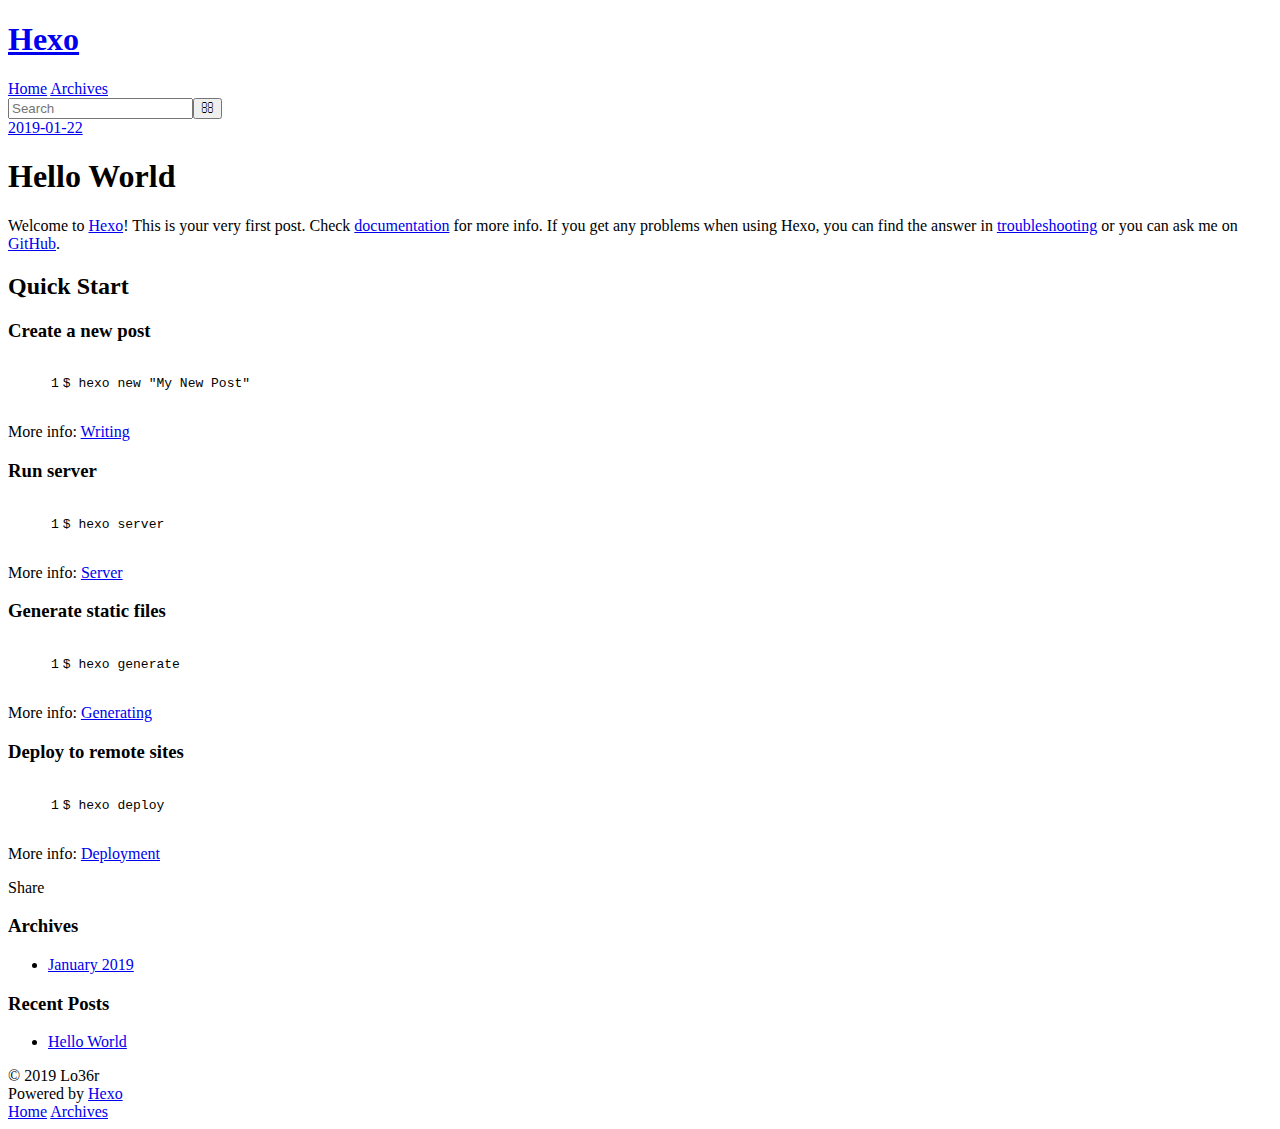
==== 2019/01/22/hello-world/index.html @ c18452f1 "Site updated: 2019-01-23 10:28:15" ====
<!DOCTYPE html>
<html>
<head><meta name="generator" content="Hexo 3.8.0">
  <meta charset="utf-8">
  
  <title>Hello World | Hexo</title>
  <meta name="viewport" content="width=device-width, initial-scale=1, maximum-scale=1">
  <meta name="description" content="Welcome to Hexo! This is your very first post. Check documentation for more info. If you get any problems when using Hexo, you can find the answer in troubleshooting or you can ask me on GitHub. Quick">
<meta property="og:type" content="article">
<meta property="og:title" content="Hello World">
<meta property="og:url" content="https://Lo36r.github.io/2019/01/22/hello-world/index.html">
<meta property="og:site_name" content="Hexo">
<meta property="og:description" content="Welcome to Hexo! This is your very first post. Check documentation for more info. If you get any problems when using Hexo, you can find the answer in troubleshooting or you can ask me on GitHub. Quick">
<meta property="og:locale" content="default">
<meta property="og:updated_time" content="2017-10-28T00:39:58.000Z">
<meta name="twitter:card" content="summary">
<meta name="twitter:title" content="Hello World">
<meta name="twitter:description" content="Welcome to Hexo! This is your very first post. Check documentation for more info. If you get any problems when using Hexo, you can find the answer in troubleshooting or you can ask me on GitHub. Quick">
  
    <link rel="alternate" href="/atom.xml" title="Hexo" type="application/atom+xml">
  
  
    <link rel="icon" href="/favicon.png">
  
  
    <link href="//fonts.googleapis.com/css?family=Source+Code+Pro" rel="stylesheet" type="text/css">
  
  <link rel="stylesheet" href="/css/style.css">
  

</head>
</html>
<body>
  <div id="container">
    <div id="wrap">
      <header id="header">
  <div id="banner"></div>
  <div id="header-outer" class="outer">
    <div id="header-title" class="inner">
      <h1 id="logo-wrap">
        <a href="/" id="logo">Hexo</a>
      </h1>
      
    </div>
    <div id="header-inner" class="inner">
      <nav id="main-nav">
        <a id="main-nav-toggle" class="nav-icon"></a>
        
          <a class="main-nav-link" href="/">Home</a>
        
          <a class="main-nav-link" href="/archives">Archives</a>
        
      </nav>
      <nav id="sub-nav">
        
          <a id="nav-rss-link" class="nav-icon" href="/atom.xml" title="RSS Feed"></a>
        
        <a id="nav-search-btn" class="nav-icon" title="Search"></a>
      </nav>
      <div id="search-form-wrap">
        <form action="//google.com/search" method="get" accept-charset="UTF-8" class="search-form"><input type="search" name="q" class="search-form-input" placeholder="Search"><button type="submit" class="search-form-submit">&#xF002;</button><input type="hidden" name="sitesearch" value="https://Lo36r.github.io"></form>
      </div>
    </div>
  </div>
</header>
      <div class="outer">
        <section id="main"><article id="post-hello-world" class="article article-type-post" itemscope="" itemprop="blogPost">
  <div class="article-meta">
    <a href="/2019/01/22/hello-world/" class="article-date">
  <time datetime="2019-01-22T13:43:26.862Z" itemprop="datePublished">2019-01-22</time>
</a>
    
  </div>
  <div class="article-inner">
    
    
      <header class="article-header">
        
  
    <h1 class="article-title" itemprop="name">
      Hello World
    </h1>
  

      </header>
    
    <div class="article-entry" itemprop="articleBody">
      
        <p>Welcome to <a href="https://hexo.io/" target="_blank" rel="noopener">Hexo</a>! This is your very first post. Check <a href="https://hexo.io/docs/" target="_blank" rel="noopener">documentation</a> for more info. If you get any problems when using Hexo, you can find the answer in <a href="https://hexo.io/docs/troubleshooting.html" target="_blank" rel="noopener">troubleshooting</a> or you can ask me on <a href="https://github.com/hexojs/hexo/issues" target="_blank" rel="noopener">GitHub</a>.</p>
<h2 id="Quick-Start"><a href="#Quick-Start" class="headerlink" title="Quick Start"></a>Quick Start</h2><h3 id="Create-a-new-post"><a href="#Create-a-new-post" class="headerlink" title="Create a new post"></a>Create a new post</h3><figure class="highlight bash"><table><tr><td class="gutter"><pre><span class="line">1</span><br></pre></td><td class="code"><pre><span class="line">$ hexo new <span class="string">"My New Post"</span></span><br></pre></td></tr></table></figure>
<p>More info: <a href="https://hexo.io/docs/writing.html" target="_blank" rel="noopener">Writing</a></p>
<h3 id="Run-server"><a href="#Run-server" class="headerlink" title="Run server"></a>Run server</h3><figure class="highlight bash"><table><tr><td class="gutter"><pre><span class="line">1</span><br></pre></td><td class="code"><pre><span class="line">$ hexo server</span><br></pre></td></tr></table></figure>
<p>More info: <a href="https://hexo.io/docs/server.html" target="_blank" rel="noopener">Server</a></p>
<h3 id="Generate-static-files"><a href="#Generate-static-files" class="headerlink" title="Generate static files"></a>Generate static files</h3><figure class="highlight bash"><table><tr><td class="gutter"><pre><span class="line">1</span><br></pre></td><td class="code"><pre><span class="line">$ hexo generate</span><br></pre></td></tr></table></figure>
<p>More info: <a href="https://hexo.io/docs/generating.html" target="_blank" rel="noopener">Generating</a></p>
<h3 id="Deploy-to-remote-sites"><a href="#Deploy-to-remote-sites" class="headerlink" title="Deploy to remote sites"></a>Deploy to remote sites</h3><figure class="highlight bash"><table><tr><td class="gutter"><pre><span class="line">1</span><br></pre></td><td class="code"><pre><span class="line">$ hexo deploy</span><br></pre></td></tr></table></figure>
<p>More info: <a href="https://hexo.io/docs/deployment.html" target="_blank" rel="noopener">Deployment</a></p>

      
    </div>
    <footer class="article-footer">
      <a data-url="https://Lo36r.github.io/2019/01/22/hello-world/" data-id="cjr8kjrly0000zgt346gtppn4" class="article-share-link">Share</a>
      
      
    </footer>
  </div>
  
    
  
</article>

</section>
        
          <aside id="sidebar">
  
    

  
    

  
    
  
    
  <div class="widget-wrap">
    <h3 class="widget-title">Archives</h3>
    <div class="widget">
      <ul class="archive-list"><li class="archive-list-item"><a class="archive-list-link" href="/archives/2019/01/">January 2019</a></li></ul>
    </div>
  </div>


  
    
  <div class="widget-wrap">
    <h3 class="widget-title">Recent Posts</h3>
    <div class="widget">
      <ul>
        
          <li>
            <a href="/2019/01/22/hello-world/">Hello World</a>
          </li>
        
      </ul>
    </div>
  </div>

  
</aside>
        
      </div>
      <footer id="footer">
  
  <div class="outer">
    <div id="footer-info" class="inner">
      &copy; 2019 Lo36r<br>
      Powered by <a href="http://hexo.io/" target="_blank">Hexo</a>
    </div>
  </div>
</footer>
    </div>
    <nav id="mobile-nav">
  
    <a href="/" class="mobile-nav-link">Home</a>
  
    <a href="/archives" class="mobile-nav-link">Archives</a>
  
</nav>
    

<script src="//ajax.googleapis.com/ajax/libs/jquery/2.0.3/jquery.min.js"></script>


  <link rel="stylesheet" href="/fancybox/jquery.fancybox.css">
  <script src="/fancybox/jquery.fancybox.pack.js"></script>


<script src="/js/script.js"></script>

  </div>
</body>
</html>
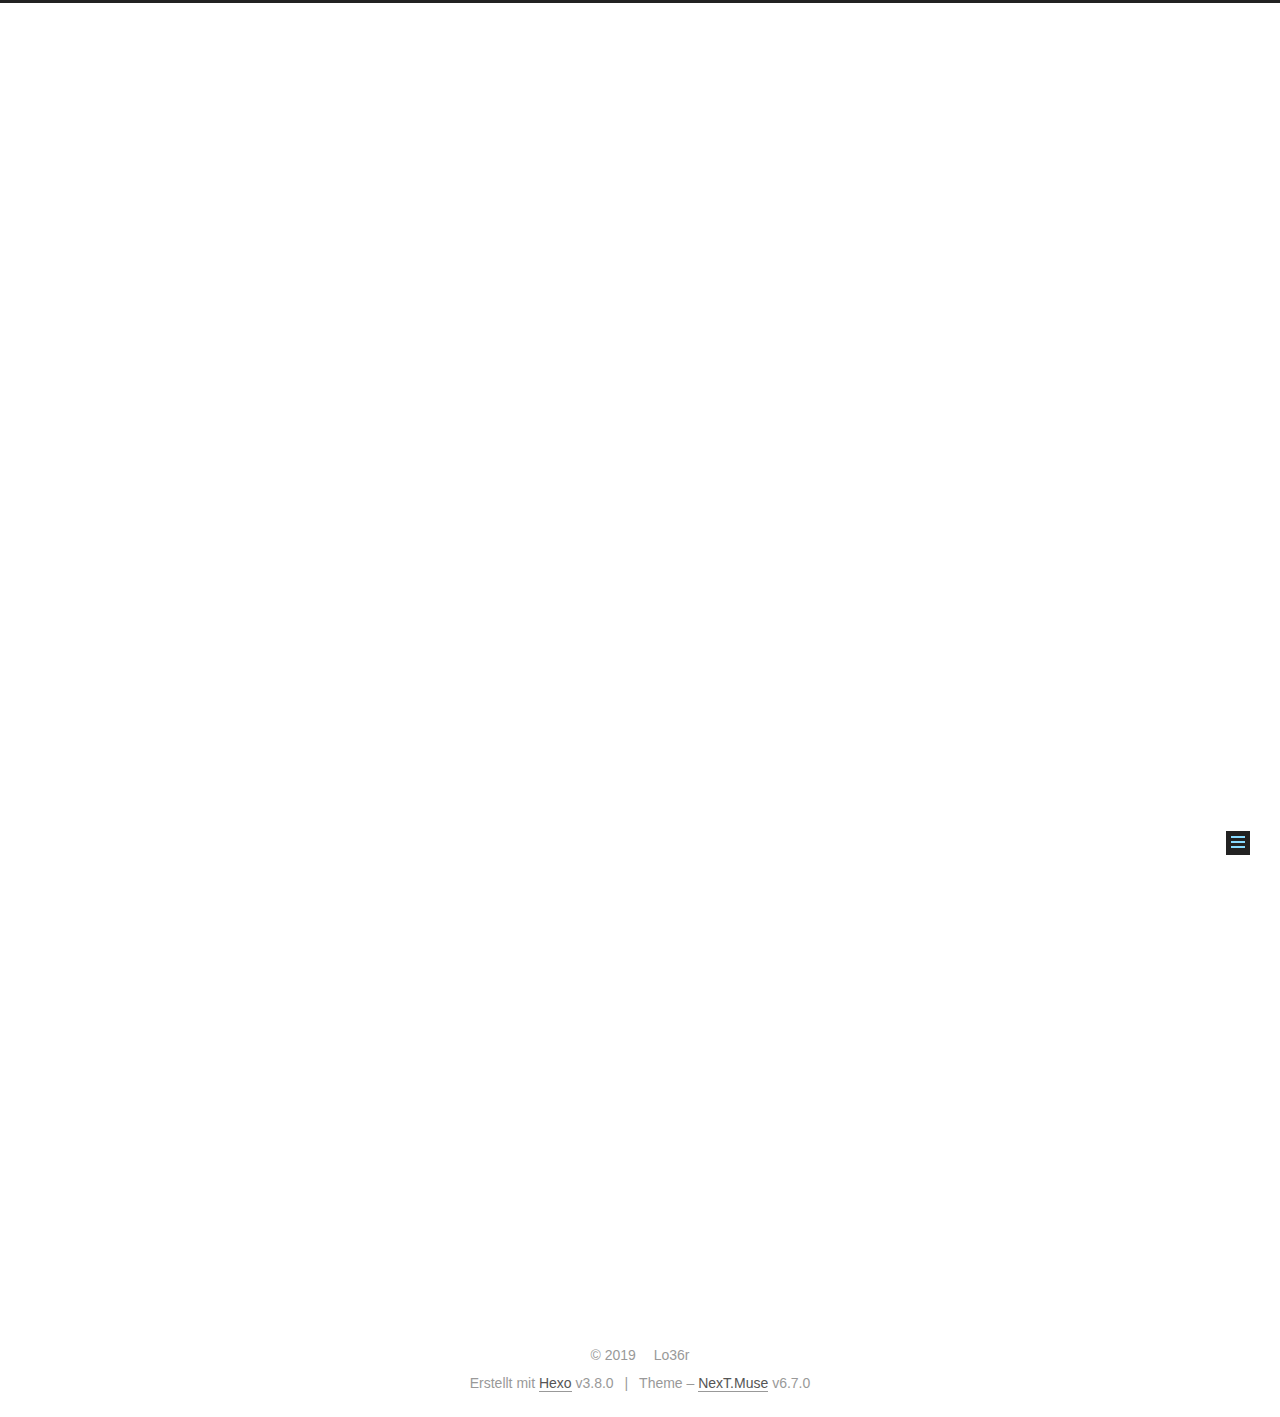
==== commit 36fe7d75: "Site updated: 2019-01-23 14:29:09" ====
--- a/2019/01/22/hello-world/index.html
+++ b/2019/01/22/hello-world/index.html
@@ -1,10 +1,101 @@
 <!DOCTYPE html>
-<html>
+
+
+
+
+
+
+
+
+
+
+
+
+  
+
+
+<html class="theme-next muse use-motion" lang="">
 <head><meta name="generator" content="Hexo 3.8.0">
-  <meta charset="utf-8">
-  
-  <title>Hello World | Hexo</title>
-  <meta name="viewport" content="width=device-width, initial-scale=1, maximum-scale=1">
+  <meta charset="UTF-8">
+<meta http-equiv="X-UA-Compatible" content="IE=edge">
+<meta name="viewport" content="width=device-width, initial-scale=1, maximum-scale=2">
+<meta name="theme-color" content="#222">
+
+
+
+
+
+
+
+
+
+
+
+
+
+
+
+
+
+
+
+
+
+
+
+
+
+
+<link rel="stylesheet" href="/lib/font-awesome/css/font-awesome.min.css?v=4.6.2">
+
+<link rel="stylesheet" href="/css/main.css?v=6.7.0">
+
+
+  <link rel="apple-touch-icon" sizes="180x180" href="/images/apple-touch-icon-next.png?v=6.7.0">
+
+
+  <link rel="icon" type="image/png" sizes="32x32" href="/images/favicon-32x32-next.png?v=6.7.0">
+
+
+  <link rel="icon" type="image/png" sizes="16x16" href="/images/favicon-16x16-next.png?v=6.7.0">
+
+
+  <link rel="mask-icon" href="/images/logo.svg?v=6.7.0" color="#222">
+
+
+
+
+
+
+
+<script id="hexo.configurations">
+  var NexT = window.NexT || {};
+  var CONFIG = {
+    root: '/',
+    scheme: 'Muse',
+    version: '6.7.0',
+    sidebar: {"position":"left","display":"post","offset":12,"b2t":false,"scrollpercent":false,"onmobile":false},
+    fancybox: false,
+    fastclick: false,
+    lazyload: false,
+    tabs: true,
+    motion: {"enable":true,"async":false,"transition":{"post_block":"fadeIn","post_header":"slideDownIn","post_body":"slideDownIn","coll_header":"slideLeftIn","sidebar":"slideUpIn"}},
+    algolia: {
+      applicationID: '',
+      apiKey: '',
+      indexName: '',
+      hits: {"per_page":10},
+      labels: {"input_placeholder":"Search for Posts","hits_empty":"We didn't find any results for the search: ${query}","hits_stats":"${hits} results found in ${time} ms"}
+    }
+  };
+</script>
+
+
+  
+
+
+
+
   <meta name="description" content="Welcome to Hexo! This is your very first post. Check documentation for more info. If you get any problems when using Hexo, you can find the answer in troubleshooting or you can ask me on GitHub. Quick">
 <meta property="og:type" content="article">
 <meta property="og:title" content="Hello World">
@@ -16,75 +107,297 @@
 <meta name="twitter:card" content="summary">
 <meta name="twitter:title" content="Hello World">
 <meta name="twitter:description" content="Welcome to Hexo! This is your very first post. Check documentation for more info. If you get any problems when using Hexo, you can find the answer in troubleshooting or you can ask me on GitHub. Quick">
-  
-    <link rel="alternate" href="/atom.xml" title="Hexo" type="application/atom+xml">
-  
-  
-    <link rel="icon" href="/favicon.png">
-  
-  
-    <link href="//fonts.googleapis.com/css?family=Source+Code+Pro" rel="stylesheet" type="text/css">
-  
-  <link rel="stylesheet" href="/css/style.css">
-  
+
+
+
+
+
+
+  <link rel="canonical" href="https://Lo36r.github.io/2019/01/22/hello-world/">
+
+
+
+<script id="page.configurations">
+  CONFIG.page = {
+    sidebar: "",
+  };
+</script>
+
+  <title>Hello World | Hexo</title>
+  
+
+
+
+
+
+
+
+
+
+
+
+
+  <noscript>
+  <style>
+  .use-motion .motion-element,
+  .use-motion .brand,
+  .use-motion .menu-item,
+  .sidebar-inner,
+  .use-motion .post-block,
+  .use-motion .pagination,
+  .use-motion .comments,
+  .use-motion .post-header,
+  .use-motion .post-body,
+  .use-motion .collection-title { opacity: initial; }
+
+  .use-motion .logo,
+  .use-motion .site-title,
+  .use-motion .site-subtitle {
+    opacity: initial;
+    top: initial;
+  }
+
+  .use-motion .logo-line-before i { left: initial; }
+  .use-motion .logo-line-after i { right: initial; }
+  </style>
+</noscript>
 
 </head>
-</html>
-<body>
-  <div id="container">
-    <div id="wrap">
-      <header id="header">
-  <div id="banner"></div>
-  <div id="header-outer" class="outer">
-    <div id="header-title" class="inner">
-      <h1 id="logo-wrap">
-        <a href="/" id="logo">Hexo</a>
-      </h1>
-      
+
+<body itemscope="" itemtype="http://schema.org/WebPage" lang="default">
+
+  
+  
+    
+  
+
+  <div class="container sidebar-position-left page-post-detail">
+    <div class="headband"></div>
+
+    <header id="header" class="header" itemscope="" itemtype="http://schema.org/WPHeader">
+      <div class="header-inner"><div class="site-brand-wrapper">
+  <div class="site-meta">
+    
+
+    <div class="custom-logo-site-title">
+      <a href="/" class="brand" rel="start">
+        <span class="logo-line-before"><i></i></span>
+        <span class="site-title">Hexo</span>
+        <span class="logo-line-after"><i></i></span>
+      </a>
     </div>
-    <div id="header-inner" class="inner">
-      <nav id="main-nav">
-        <a id="main-nav-toggle" class="nav-icon"></a>
-        
-          <a class="main-nav-link" href="/">Home</a>
-        
-          <a class="main-nav-link" href="/archives">Archives</a>
-        
-      </nav>
-      <nav id="sub-nav">
-        
-          <a id="nav-rss-link" class="nav-icon" href="/atom.xml" title="RSS Feed"></a>
-        
-        <a id="nav-search-btn" class="nav-icon" title="Search"></a>
-      </nav>
-      <div id="search-form-wrap">
-        <form action="//google.com/search" method="get" accept-charset="UTF-8" class="search-form"><input type="search" name="q" class="search-form-input" placeholder="Search"><button type="submit" class="search-form-submit">&#xF002;</button><input type="hidden" name="sitesearch" value="https://Lo36r.github.io"></form>
-      </div>
-    </div>
+    
+    
   </div>
-</header>
-      <div class="outer">
-        <section id="main"><article id="post-hello-world" class="article article-type-post" itemscope="" itemprop="blogPost">
-  <div class="article-meta">
-    <a href="/2019/01/22/hello-world/" class="article-date">
-  <time datetime="2019-01-22T13:43:26.862Z" itemprop="datePublished">2019-01-22</time>
-</a>
-    
+
+  <div class="site-nav-toggle">
+    <button aria-label="Toggle navigation bar">
+      <span class="btn-bar"></span>
+      <span class="btn-bar"></span>
+      <span class="btn-bar"></span>
+    </button>
   </div>
-  <div class="article-inner">
-    
-    
-      <header class="article-header">
-        
-  
-    <h1 class="article-title" itemprop="name">
-      Hello World
-    </h1>
-  
-
+</div>
+
+
+
+<nav class="site-nav">
+  
+    <ul id="menu" class="menu">
+      
+        
+        
+        
+          
+          <li class="menu-item menu-item-home">
+
+    
+    
+    
+      
+    
+
+    
+
+    <a href="/" rel="section"><i class="menu-item-icon fa fa-fw fa-question-circle"></i> <br>Startseite</a>
+
+  </li>
+        
+        
+        
+          
+          <li class="menu-item menu-item-archives">
+
+    
+    
+    
+      
+    
+
+    
+
+    <a href="/archives" rel="section"><i class="menu-item-icon fa fa-fw fa-question-circle"></i> <br>Archiv</a>
+
+  </li>
+        
+        
+        
+          
+          <li class="menu-item menu-item-tags">
+
+    
+    
+    
+      
+    
+
+    
+
+    <a href="/tags" rel="section"><i class="menu-item-icon fa fa-fw fa-question-circle"></i> <br>Tags</a>
+
+  </li>
+
+      
+      
+    </ul>
+  
+
+  
+    
+
+  
+
+  
+</nav>
+
+
+
+  
+
+
+
+</div>
+    </header>
+
+    
+
+
+    <main id="main" class="main">
+      <div class="main-inner">
+        <div class="content-wrap">
+          
+          <div id="content" class="content">
+            
+
+  <div id="posts" class="posts-expand">
+    
+
+  
+
+  
+  
+  
+
+  
+
+  <article class="post post-type-normal" itemscope="" itemtype="http://schema.org/Article">
+  
+  
+  
+  <div class="post-block">
+    <link itemprop="mainEntityOfPage" href="https://Lo36r.github.io/2019/01/22/hello-world/">
+
+    <span hidden itemprop="author" itemscope="" itemtype="http://schema.org/Person">
+      <meta itemprop="name" content="Lo36r">
+      <meta itemprop="description" content="">
+      <meta itemprop="image" content="/images/avatar.gif">
+    </span>
+
+    <span hidden itemprop="publisher" itemscope="" itemtype="http://schema.org/Organization">
+      <meta itemprop="name" content="Hexo">
+    </span>
+
+    
+      <header class="post-header">
+
+        
+        
+          <h1 class="post-title" itemprop="name headline">Hello World
+
+              
+            
+          </h1>
+        
+
+        <div class="post-meta">
+          <span class="post-time">
+
+            
+            
+            
+
+            
+              <span class="post-meta-item-icon">
+                <i class="fa fa-calendar-o"></i>
+              </span>
+              
+                <span class="post-meta-item-text">Veröffentlicht am</span>
+              
+
+              
+                
+              
+
+              <time title="Post created: 2019-01-22 21:43:26" itemprop="dateCreated datePublished" datetime="2019-01-22T21:43:26+08:00">2019-01-22</time>
+            
+
+            
+              
+
+              
+                
+                <span class="post-meta-divider">|</span>
+                
+
+                <span class="post-meta-item-icon">
+                  <i class="fa fa-calendar-check-o"></i>
+                </span>
+                
+                  <span class="post-meta-item-text">Edited on</span>
+                
+                <time title="Updated at: 2017-10-28 08:39:58" itemprop="dateModified" datetime="2017-10-28T08:39:58+08:00">2017-10-28</time>
+              
+            
+          </span>
+
+          
+
+          
+            
+            
+          
+
+          
+          
+
+          
+
+          
+
+          
+
+        </div>
       </header>
     
-    <div class="article-entry" itemprop="articleBody">
+
+    
+    
+    
+    <div class="post-body" itemprop="articleBody">
+
+      
+      
+
       
         <p>Welcome to <a href="https://hexo.io/" target="_blank" rel="noopener">Hexo</a>! This is your very first post. Check <a href="https://hexo.io/docs/" target="_blank" rel="noopener">documentation</a> for more info. If you get any problems when using Hexo, you can find the answer in <a href="https://hexo.io/docs/troubleshooting.html" target="_blank" rel="noopener">troubleshooting</a> or you can ask me on <a href="https://github.com/hexojs/hexo/issues" target="_blank" rel="noopener">GitHub</a>.</p>
 <h2 id="Quick-Start"><a href="#Quick-Start" class="headerlink" title="Quick Start"></a>Quick Start</h2><h3 id="Create-a-new-post"><a href="#Create-a-new-post" class="headerlink" title="Create a new post"></a>Create a new post</h3><figure class="highlight bash"><table><tr><td class="gutter"><pre><span class="line">1</span><br></pre></td><td class="code"><pre><span class="line">$ hexo new <span class="string">"My New Post"</span></span><br></pre></td></tr></table></figure>
@@ -98,85 +411,317 @@
 
       
     </div>
-    <footer class="article-footer">
-      <a data-url="https://Lo36r.github.io/2019/01/22/hello-world/" data-id="cjr8kjrly0000zgt346gtppn4" class="article-share-link">Share</a>
+
+    
+
+    
+    
+    
+
+    
+
+    
+      
+    
+    
+
+    
+
+    <footer class="post-footer">
+      
+
+      
+      
+      
+
+      
+
       
       
     </footer>
   </div>
   
-    
-  
-</article>
-
-</section>
-        
-          <aside id="sidebar">
-  
-    
-
-  
-    
-
-  
-    
-  
-    
-  <div class="widget-wrap">
-    <h3 class="widget-title">Archives</h3>
-    <div class="widget">
-      <ul class="archive-list"><li class="archive-list-item"><a class="archive-list-link" href="/archives/2019/01/">January 2019</a></li></ul>
+  
+  
+  </article>
+
+
+  </div>
+
+
+          </div>
+          
+
+  
+
+
+
+        </div>
+        
+          
+  
+  <div class="sidebar-toggle">
+    <div class="sidebar-toggle-line-wrap">
+      <span class="sidebar-toggle-line sidebar-toggle-line-first"></span>
+      <span class="sidebar-toggle-line sidebar-toggle-line-middle"></span>
+      <span class="sidebar-toggle-line sidebar-toggle-line-last"></span>
     </div>
   </div>
 
-
-  
-    
-  <div class="widget-wrap">
-    <h3 class="widget-title">Recent Posts</h3>
-    <div class="widget">
-      <ul>
-        
-          <li>
-            <a href="/2019/01/22/hello-world/">Hello World</a>
+  <aside id="sidebar" class="sidebar">
+    
+    <div class="sidebar-inner">
+
+      
+
+      
+        <ul class="sidebar-nav motion-element">
+          <li class="sidebar-nav-toc sidebar-nav-active" data-target="post-toc-wrap">
+            Inhaltsverzeichnis
           </li>
-        
-      </ul>
+          <li class="sidebar-nav-overview" data-target="site-overview-wrap">
+            Übersicht
+          </li>
+        </ul>
+      
+
+      <div class="site-overview-wrap sidebar-panel">
+        <div class="site-overview">
+          <div class="site-author motion-element" itemprop="author" itemscope="" itemtype="http://schema.org/Person">
+            
+              <p class="site-author-name" itemprop="name">Lo36r</p>
+              <p class="site-description motion-element" itemprop="description"></p>
+          </div>
+
+          
+            <nav class="site-state motion-element">
+              
+                <div class="site-state-item site-state-posts">
+                
+                  <a href="/archives">
+                
+                    <span class="site-state-item-count">1</span>
+                    <span class="site-state-item-name">Artikel</span>
+                  </a>
+                </div>
+              
+
+              
+
+              
+            </nav>
+          
+
+          
+
+          
+
+          
+
+          
+          
+
+          
+            
+          
+          
+
+        </div>
+      </div>
+
+      
+      <!--noindex-->
+        <div class="post-toc-wrap motion-element sidebar-panel sidebar-panel-active">
+          <div class="post-toc">
+
+            
+            
+            
+            
+
+            
+              <div class="post-toc-content"><ol class="nav"><li class="nav-item nav-level-2"><a class="nav-link" href="#Quick-Start"><span class="nav-number">1.</span> <span class="nav-text">Quick Start</span></a><ol class="nav-child"><li class="nav-item nav-level-3"><a class="nav-link" href="#Create-a-new-post"><span class="nav-number">1.1.</span> <span class="nav-text">Create a new post</span></a></li><li class="nav-item nav-level-3"><a class="nav-link" href="#Run-server"><span class="nav-number">1.2.</span> <span class="nav-text">Run server</span></a></li><li class="nav-item nav-level-3"><a class="nav-link" href="#Generate-static-files"><span class="nav-number">1.3.</span> <span class="nav-text">Generate static files</span></a></li><li class="nav-item nav-level-3"><a class="nav-link" href="#Deploy-to-remote-sites"><span class="nav-number">1.4.</span> <span class="nav-text">Deploy to remote sites</span></a></li></ol></li></ol></div>
+            
+
+          </div>
+        </div>
+      <!--/noindex-->
+      
+
+      
+
     </div>
+  </aside>
+
+
+        
+      </div>
+    </main>
+
+    <footer id="footer" class="footer">
+      <div class="footer-inner">
+        <div class="copyright">&copy; <span itemprop="copyrightYear">2019</span>
+  <span class="with-love" id="animate">
+    <i class="fa fa-user"></i>
+  </span>
+  <span class="author" itemprop="copyrightHolder">Lo36r</span>
+
+  
+
+  
+</div>
+
+
+  <div class="powered-by">Erstellt mit  <a href="https://hexo.io" class="theme-link" rel="noopener" target="_blank">Hexo</a> v3.8.0</div>
+
+
+
+  <span class="post-meta-divider">|</span>
+
+
+
+  <div class="theme-info">Theme – <a href="https://theme-next.org" class="theme-link" rel="noopener" target="_blank">NexT.Muse</a> v6.7.0</div>
+
+
+
+
+        
+
+
+
+
+
+
+
+
+        
+      </div>
+    </footer>
+
+    
+      <div class="back-to-top">
+        <i class="fa fa-arrow-up"></i>
+        
+      </div>
+    
+
+    
+
+    
+
+    
   </div>
 
   
-</aside>
-        
-      </div>
-      <footer id="footer">
-  
-  <div class="outer">
-    <div id="footer-info" class="inner">
-      &copy; 2019 Lo36r<br>
-      Powered by <a href="http://hexo.io/" target="_blank">Hexo</a>
-    </div>
-  </div>
-</footer>
-    </div>
-    <nav id="mobile-nav">
-  
-    <a href="/" class="mobile-nav-link">Home</a>
-  
-    <a href="/archives" class="mobile-nav-link">Archives</a>
-  
-</nav>
-    
-
-<script src="//ajax.googleapis.com/ajax/libs/jquery/2.0.3/jquery.min.js"></script>
-
-
-  <link rel="stylesheet" href="/fancybox/jquery.fancybox.css">
-  <script src="/fancybox/jquery.fancybox.pack.js"></script>
-
-
-<script src="/js/script.js"></script>
-
-  </div>
+
+<script>
+  if (Object.prototype.toString.call(window.Promise) !== '[object Function]') {
+    window.Promise = null;
+  }
+</script>
+
+
+
+
+
+
+
+
+
+
+
+
+
+
+
+
+
+
+
+
+
+
+
+
+
+
+  
+  <script src="/lib/jquery/index.js?v=2.1.3"></script>
+
+  
+  <script src="/lib/velocity/velocity.min.js?v=1.2.1"></script>
+
+  
+  <script src="/lib/velocity/velocity.ui.min.js?v=1.2.1"></script>
+
+
+  
+
+
+  <script src="/js/src/utils.js?v=6.7.0"></script>
+
+  <script src="/js/src/motion.js?v=6.7.0"></script>
+
+
+
+  
+  
+
+
+  <script src="/js/src/schemes/muse.js?v=6.7.0"></script>
+
+
+
+  
+  <script src="/js/src/scrollspy.js?v=6.7.0"></script>
+<script src="/js/src/post-details.js?v=6.7.0"></script>
+
+
+
+  
+
+
+  <script src="/js/src/bootstrap.js?v=6.7.0"></script>
+
+
+
+  
+
+
+  
+
+
+  
+
+
+
+
+
+  
+
+  
+
+  
+
+  
+
+  
+
+  
+
+  
+
+  
+
+  
+
+  
+
+  
+
+  
+
+  
+
 </body>
-</html>+</html>
--- a/css/main.css
+++ b/css/main.css
@@ -0,0 +1,2641 @@
+/* normalize.css v3.0.2 | MIT License | git.io/normalize */
+html {
+  font-family: sans-serif; /* 1 */
+  -ms-text-size-adjust: 100%; /* 2 */
+  -webkit-text-size-adjust: 100%; /* 2 */
+}
+body {
+  margin: 0;
+}
+article,
+aside,
+details,
+figcaption,
+figure,
+footer,
+header,
+hgroup,
+main,
+menu,
+nav,
+section,
+summary {
+  display: block;
+}
+audio,
+canvas,
+progress,
+video {
+  display: inline-block; /* 1 */
+  vertical-align: baseline; /* 2 */
+}
+audio:not([controls]) {
+  display: none;
+  height: 0;
+}
+[hidden],
+template {
+  display: none;
+}
+a {
+  background-color: transparent;
+}
+a:active,
+a:hover {
+  outline: 0;
+}
+abbr[title] {
+  border-bottom: 1px dotted;
+}
+b,
+strong {
+  font-weight: bold;
+}
+dfn {
+  font-style: italic;
+}
+h1 {
+  font-size: 2em;
+  margin: 0.67em 0;
+}
+mark {
+  background: #ff0;
+  color: #000;
+}
+small {
+  font-size: 80%;
+}
+sub,
+sup {
+  font-size: 75%;
+  line-height: 0;
+  position: relative;
+  vertical-align: baseline;
+}
+sup {
+  top: -0.5em;
+}
+sub {
+  bottom: -0.25em;
+}
+img {
+  border: 0;
+}
+svg:not(:root) {
+  overflow: hidden;
+}
+figure {
+  margin: 1em 40px;
+}
+hr {
+  -moz-box-sizing: content-box;
+  box-sizing: content-box;
+  height: 0;
+}
+pre {
+  overflow: auto;
+}
+code,
+kbd,
+pre,
+samp {
+  font-family: monospace, monospace;
+  font-size: 1em;
+}
+button,
+input,
+optgroup,
+select,
+textarea {
+  color: inherit; /* 1 */
+  font: inherit; /* 2 */
+  margin: 0; /* 3 */
+}
+button {
+  overflow: visible;
+}
+button,
+select {
+  text-transform: none;
+}
+button,
+html input[type="button"],
+input[type="reset"],
+input[type="submit"] {
+  -webkit-appearance: button; /* 2 */
+  cursor: pointer; /* 3 */
+}
+button[disabled],
+html input[disabled] {
+  cursor: default;
+}
+button::-moz-focus-inner,
+input::-moz-focus-inner {
+  border: 0;
+  padding: 0;
+}
+input {
+  line-height: normal;
+}
+input[type="checkbox"],
+input[type="radio"] {
+  box-sizing: border-box; /* 1 */
+  padding: 0; /* 2 */
+}
+input[type="number"]::-webkit-inner-spin-button,
+input[type="number"]::-webkit-outer-spin-button {
+  height: auto;
+}
+input[type="search"] {
+  -webkit-appearance: textfield; /* 1 */
+  -moz-box-sizing: content-box;
+  -webkit-box-sizing: content-box; /* 2 */
+  box-sizing: content-box;
+}
+input[type="search"]::-webkit-search-cancel-button,
+input[type="search"]::-webkit-search-decoration {
+  -webkit-appearance: none;
+}
+fieldset {
+  border: 1px solid #c0c0c0;
+  margin: 0 2px;
+  padding: 0.35em 0.625em 0.75em;
+}
+legend {
+  border: 0; /* 1 */
+  padding: 0; /* 2 */
+}
+textarea {
+  overflow: auto;
+}
+optgroup {
+  font-weight: bold;
+}
+table {
+  border-collapse: collapse;
+  border-spacing: 0;
+}
+td,
+th {
+  padding: 0;
+}
+::selection {
+  background: #262a30;
+  color: #fff;
+}
+body {
+  position: relative;
+  font-family: 'Lato', "PingFang SC", "Microsoft YaHei", sans-serif;
+  font-size: 14px;
+  line-height: 2;
+  color: #555;
+  background: #fff;
+}
+@media (max-width: 767px) {
+  body {
+    padding-right: 0 !important;
+  }
+}
+@media (min-width: 768px) and (max-width: 991px) {
+  body {
+    padding-right: 0 !important;
+  }
+}
+@media (min-width: 1200px) {
+  body {
+    font-size: 16px;
+  }
+}
+h1,
+h2,
+h3,
+h4,
+h5,
+h6 {
+  margin: 0;
+  padding: 0;
+  font-weight: bold;
+  line-height: 1.5;
+  font-family: 'Lato', "PingFang SC", "Microsoft YaHei", sans-serif;
+}
+h1,
+h2,
+h3,
+h4,
+h5,
+h6 {
+  margin: 20px 0 15px;
+}
+h1 {
+  font-size: 22px;
+}
+h1 code {
+  font-size: 22px;
+}
+@media (max-width: 767px) {
+  h1 {
+    font-size: 18px;
+  }
+  h1 code {
+    font-size: 18px;
+  }
+}
+h2 {
+  font-size: 20px;
+}
+h2 code {
+  font-size: 20px;
+}
+@media (max-width: 767px) {
+  h2 {
+    font-size: 16px;
+  }
+  h2 code {
+    font-size: 16px;
+  }
+}
+h3 {
+  font-size: 18px;
+}
+h3 code {
+  font-size: 18px;
+}
+@media (max-width: 767px) {
+  h3 {
+    font-size: 14px;
+  }
+  h3 code {
+    font-size: 14px;
+  }
+}
+h4 {
+  font-size: 16px;
+}
+h4 code {
+  font-size: 16px;
+}
+@media (max-width: 767px) {
+  h4 {
+    font-size: 12px;
+  }
+  h4 code {
+    font-size: 12px;
+  }
+}
+h5 {
+  font-size: 14px;
+}
+h5 code {
+  font-size: 14px;
+}
+@media (max-width: 767px) {
+  h5 {
+    font-size: 10px;
+  }
+  h5 code {
+    font-size: 10px;
+  }
+}
+h6 {
+  font-size: 12px;
+}
+h6 code {
+  font-size: 12px;
+}
+@media (max-width: 767px) {
+  h6 {
+    font-size: 8px;
+  }
+  h6 code {
+    font-size: 8px;
+  }
+}
+p {
+  margin: 0 0 20px 0;
+}
+a,
+span.exturl {
+  overflow-wrap: break-word;
+  word-wrap: break-word;
+  background-color: transparent;
+  color: #555;
+  text-decoration: none;
+  outline: none;
+  border-bottom: 1px solid #999;
+  cursor: pointer;
+}
+a:hover,
+span.exturl:hover {
+  color: #222;
+  border-bottom-color: #222;
+}
+blockquote {
+  margin: 0;
+  padding: 0;
+}
+img {
+  display: block;
+  margin: auto;
+  max-width: 100%;
+  height: auto;
+}
+hr {
+  margin: 40px 0;
+  height: 3px;
+  border: none;
+  background-color: #ddd;
+  background-image: repeating-linear-gradient(-45deg, #fff, #fff 4px, transparent 4px, transparent 8px);
+}
+blockquote {
+  padding: 0 15px;
+  color: #666;
+  border-left: 4px solid #ddd;
+}
+blockquote cite::before {
+  content: "-";
+  padding: 0 5px;
+}
+dt {
+  font-weight: 700;
+}
+dd {
+  margin: 0;
+  padding: 0;
+}
+kbd {
+  border: 1px solid #ccc;
+  border-radius: 0.2em;
+  box-shadow: 0.1em 0.1em 0.2em rgba(0,0,0,0.1);
+  background-color: #f9f9f9;
+  font-family: inherit;
+  background-image: -webkit-linear-gradient(top, #eee, #fff, #eee);
+  padding: 0.1em 0.3em;
+  white-space: nowrap;
+}
+.text-left {
+  text-align: left;
+}
+.text-center {
+  text-align: center;
+}
+.text-right {
+  text-align: right;
+}
+.text-justify {
+  text-align: justify;
+}
+.text-nowrap {
+  white-space: nowrap;
+}
+.text-lowercase {
+  text-transform: lowercase;
+}
+.text-uppercase {
+  text-transform: uppercase;
+}
+.text-capitalize {
+  text-transform: capitalize;
+}
+.center-block {
+  display: block;
+  margin-left: auto;
+  margin-right: auto;
+}
+.clearfix:before,
+.clearfix:after {
+  content: " ";
+  display: table;
+}
+.clearfix:after {
+  clear: both;
+}
+.pullquote {
+  width: 45%;
+}
+.pullquote.left {
+  float: left;
+  margin-left: 5px;
+  margin-right: 10px;
+}
+.pullquote.right {
+  float: right;
+  margin-left: 10px;
+  margin-right: 5px;
+}
+.affix.affix.affix {
+  position: fixed;
+}
+.translation {
+  margin-top: -20px;
+  font-size: 14px;
+  color: #999;
+}
+.scrollbar-measure {
+  width: 100px;
+  height: 100px;
+  overflow: scroll;
+  position: absolute;
+  top: -9999px;
+}
+.use-motion .motion-element {
+  opacity: 0;
+}
+table {
+  margin: 20px 0;
+  width: 100%;
+  border-collapse: collapse;
+  border-spacing: 0;
+  border: 1px solid #ddd;
+  font-size: 14px;
+  word-break: break-all;
+}
+table>tbody>tr:nth-of-type(odd) {
+  background-color: #f9f9f9;
+}
+table>tbody>tr:hover {
+  background-color: #f5f5f5;
+}
+caption,
+th,
+td {
+  padding: 8px;
+  text-align: left;
+  vertical-align: middle;
+  font-weight: normal;
+}
+th,
+td {
+  border-bottom: 3px solid #ddd;
+  border-right: 1px solid #eee;
+}
+th {
+  padding-bottom: 10px;
+  font-weight: 700;
+}
+td {
+  border-bottom-width: 1px;
+}
+html,
+body {
+  height: 100%;
+}
+.container {
+  position: relative;
+}
+.header-inner {
+  margin: 0 auto;
+  padding: 100px 0 70px;
+  width: 700px;
+}
+@media (min-width: 1200px) {
+  .container .header-inner {
+    width: 800px;
+  }
+}
+@media (min-width: 1600px) {
+  .container .header-inner {
+    width: 900px;
+  }
+}
+.main-inner {
+  margin: 0 auto;
+  width: 700px;
+}
+@media (min-width: 1200px) {
+  .container .main-inner {
+    width: 800px;
+  }
+}
+@media (min-width: 1600px) {
+  .container .main-inner {
+    width: 900px;
+  }
+}
+.footer {
+  padding: 20px 0;
+}
+.footer-inner {
+  box-sizing: border-box;
+  margin: 0px auto;
+  width: 700px;
+}
+@media (min-width: 1200px) {
+  .container .footer-inner {
+    width: 800px;
+  }
+}
+@media (min-width: 1600px) {
+  .container .footer-inner {
+    width: 900px;
+  }
+}
+pre,
+.highlight {
+  overflow: auto;
+  margin: 20px 0;
+  padding: 0;
+  font-size: 14px;
+  color: #4d4d4c;
+  background: #f7f7f7;
+  line-height: 1.6;
+}
+pre,
+code {
+  font-family: consolas, Menlo, "PingFang SC", "Microsoft YaHei", monospace;
+}
+code {
+  overflow-wrap: break-word;
+  word-wrap: break-word;
+  padding: 2px 4px;
+  color: #555;
+  background: #eee;
+  border-radius: 3px;
+  font-size: 14px;
+}
+pre {
+  padding: 10px;
+}
+pre code {
+  padding: 0;
+  color: #4d4d4c;
+  background: none;
+  text-shadow: none;
+}
+.highlight {
+  border-radius: 1px;
+}
+.highlight pre {
+  border: none;
+  margin: 0;
+  padding: 10px 0;
+}
+.highlight table {
+  margin: 0;
+  width: auto;
+  border: none;
+}
+.highlight td {
+  border: none;
+  padding: 0;
+}
+.highlight figcaption {
+  font-size: 1em;
+  color: #4d4d4c;
+  line-height: 1em;
+  margin-bottom: 1em;
+  margin: 0em;
+  padding: 0.5em;
+  background: #eee;
+  border-bottom: 1px solid #e9e9e9;
+}
+.highlight figcaption:before,
+.highlight figcaption:after {
+  content: " ";
+  display: table;
+}
+.highlight figcaption:after {
+  clear: both;
+}
+.highlight figcaption a {
+  float: right;
+  color: #4d4d4c;
+}
+.highlight figcaption a:hover {
+  border-bottom-color: #4d4d4c;
+}
+.highlight .gutter pre {
+  padding-left: 10px;
+  padding-right: 10px;
+  color: #869194;
+  text-align: right;
+  background-color: #eff2f3;
+}
+.highlight .code pre {
+  width: 100%;
+  padding-left: 10px;
+  padding-right: 10px;
+  background-color: #f7f7f7;
+}
+.highlight .line {
+  height: 20px;
+}
+.gutter {
+  -webkit-user-select: none;
+  -moz-user-select: none;
+  -ms-user-select: none;
+  user-select: none;
+}
+.gist table {
+  width: auto;
+}
+.gist table td {
+  border: none;
+}
+pre .deletion {
+  background: #fdd;
+}
+pre .addition {
+  background: #dfd;
+}
+pre .meta {
+  color: #8959a8;
+}
+pre .comment {
+  color: #8e908c;
+}
+pre .variable,
+pre .attribute,
+pre .tag,
+pre .name,
+pre .regexp,
+pre .ruby .constant,
+pre .xml .tag .title,
+pre .xml .pi,
+pre .xml .doctype,
+pre .html .doctype,
+pre .css .id,
+pre .css .class,
+pre .css .pseudo {
+  color: #c82829;
+}
+pre .number,
+pre .preprocessor,
+pre .built_in,
+pre .builtin-name,
+pre .literal,
+pre .params,
+pre .constant,
+pre .command {
+  color: #f5871f;
+}
+pre .ruby .class .title,
+pre .css .rules .attribute,
+pre .string,
+pre .symbol,
+pre .value,
+pre .inheritance,
+pre .header,
+pre .ruby .symbol,
+pre .xml .cdata,
+pre .special,
+pre .formula {
+  color: #718c00;
+}
+pre .title,
+pre .css .hexcolor {
+  color: #3e999f;
+}
+pre .function,
+pre .python .decorator,
+pre .python .title,
+pre .ruby .function .title,
+pre .ruby .title .keyword,
+pre .perl .sub,
+pre .javascript .title,
+pre .coffeescript .title {
+  color: #4271ae;
+}
+pre .keyword,
+pre .javascript .function {
+  color: #8959a8;
+}
+.posts-expand .post-body img.full-image {
+  border: none;
+}
+.blockquote-center,
+.page-home .post-type-quote blockquote,
+.page-post-detail .post-type-quote blockquote {
+  position: relative;
+  margin: 40px 0;
+  padding: 0;
+  border-left: none;
+  text-align: center;
+}
+.blockquote-center::before,
+.page-home .post-type-quote blockquote::before,
+.page-post-detail .post-type-quote blockquote::before,
+.blockquote-center::after,
+.page-home .post-type-quote blockquote::after,
+.page-post-detail .post-type-quote blockquote::after {
+  position: absolute;
+  content: ' ';
+  display: block;
+  width: 100%;
+  height: 24px;
+  opacity: 0.2;
+  background-repeat: no-repeat;
+  background-position: 0 -6px;
+  background-size: 22px 22px;
+}
+.blockquote-center::before,
+.page-home .post-type-quote blockquote::before,
+.page-post-detail .post-type-quote blockquote::before {
+  top: -20px;
+  background-image: url("../images/quote-l.svg");
+  border-top: 1px solid #ccc;
+}
+.blockquote-center::after,
+.page-home .post-type-quote blockquote::after,
+.page-post-detail .post-type-quote blockquote::after {
+  bottom: -20px;
+  background-image: url("../images/quote-r.svg");
+  border-bottom: 1px solid #ccc;
+  background-position: 100% 8px;
+}
+.blockquote-center p,
+.page-home .post-type-quote blockquote p,
+.page-post-detail .post-type-quote blockquote p,
+.blockquote-center div,
+.page-home .post-type-quote blockquote div,
+.page-post-detail .post-type-quote blockquote div {
+  text-align: center;
+}
+.post .post-body .group-picture img {
+  box-sizing: border-box;
+  padding: 0 3px;
+  border: none;
+}
+.post .group-picture-row {
+  overflow: hidden;
+  margin-top: 6px;
+}
+.post .group-picture-row:first-child {
+  margin-top: 0;
+}
+.post .group-picture-column {
+  float: left;
+}
+.page-post-detail .post-body .group-picture-column {
+  float: none;
+  margin-top: 10px;
+  width: auto !important;
+}
+.page-post-detail .post-body .group-picture-column img {
+  margin: 0 auto;
+}
+.page-archive .group-picture-container {
+  overflow: hidden;
+}
+.page-archive .group-picture-row {
+  float: left;
+}
+.page-archive .group-picture-row:first-child {
+  margin-top: 6px;
+}
+.page-archive .group-picture-column {
+  max-width: 150px;
+  max-height: 150px;
+}
+.post-body .note {
+  position: relative;
+  padding: 15px;
+  margin-bottom: 20px;
+  border: 1px solid #eee;
+  border-left-width: 5px;
+  border-radius: 3px;
+}
+.post-body .note h2,
+.post-body .note h3,
+.post-body .note h4,
+.post-body .note h5,
+.post-body .note h6 {
+  margin-top: 0;
+  margin-bottom: 0;
+  border-bottom: initial;
+  padding-top: 0 !important;
+}
+.post-body .note p:first-child,
+.post-body .note ul:first-child,
+.post-body .note ol:first-child,
+.post-body .note table:first-child,
+.post-body .note pre:first-child,
+.post-body .note blockquote:first-child {
+  margin-top: 0;
+}
+.post-body .note p:last-child,
+.post-body .note ul:last-child,
+.post-body .note ol:last-child,
+.post-body .note table:last-child,
+.post-body .note pre:last-child,
+.post-body .note blockquote:last-child {
+  margin-bottom: 0;
+}
+.post-body .note.default {
+  border-left-color: #777;
+}
+.post-body .note.default h2,
+.post-body .note.default h3,
+.post-body .note.default h4,
+.post-body .note.default h5,
+.post-body .note.default h6 {
+  color: #777;
+}
+.post-body .note.primary {
+  border-left-color: #6f42c1;
+}
+.post-body .note.primary h2,
+.post-body .note.primary h3,
+.post-body .note.primary h4,
+.post-body .note.primary h5,
+.post-body .note.primary h6 {
+  color: #6f42c1;
+}
+.post-body .note.info {
+  border-left-color: #428bca;
+}
+.post-body .note.info h2,
+.post-body .note.info h3,
+.post-body .note.info h4,
+.post-body .note.info h5,
+.post-body .note.info h6 {
+  color: #428bca;
+}
+.post-body .note.success {
+  border-left-color: #5cb85c;
+}
+.post-body .note.success h2,
+.post-body .note.success h3,
+.post-body .note.success h4,
+.post-body .note.success h5,
+.post-body .note.success h6 {
+  color: #5cb85c;
+}
+.post-body .note.warning {
+  border-left-color: #f0ad4e;
+}
+.post-body .note.warning h2,
+.post-body .note.warning h3,
+.post-body .note.warning h4,
+.post-body .note.warning h5,
+.post-body .note.warning h6 {
+  color: #f0ad4e;
+}
+.post-body .note.danger {
+  border-left-color: #d9534f;
+}
+.post-body .note.danger h2,
+.post-body .note.danger h3,
+.post-body .note.danger h4,
+.post-body .note.danger h5,
+.post-body .note.danger h6 {
+  color: #d9534f;
+}
+.post-body .label {
+  display: inline;
+  padding: 0 2px;
+  white-space: nowrap;
+}
+.post-body .label.default {
+  background-color: #f0f0f0;
+}
+.post-body .label.primary {
+  background-color: #efe6f7;
+}
+.post-body .label.info {
+  background-color: #e5f2f8;
+}
+.post-body .label.success {
+  background-color: #e7f4e9;
+}
+.post-body .label.warning {
+  background-color: #fcf6e1;
+}
+.post-body .label.danger {
+  background-color: #fae8eb;
+}
+.post-body .tabs {
+  position: relative;
+  display: block;
+  margin-bottom: 20px;
+  padding-top: 10px;
+}
+.post-body .tabs ul.nav-tabs {
+  margin: 0;
+  padding: 0;
+  display: flex;
+  margin-bottom: -1px;
+}
+@media (max-width: 413px) {
+  .post-body .tabs ul.nav-tabs {
+    display: block;
+    margin-bottom: 5px;
+  }
+}
+.post-body .tabs ul.nav-tabs li.tab {
+  list-style-type: none !important;
+  margin: 0 0.25em 0 0;
+  border-top: 3px solid transparent;
+  border-left: 1px solid transparent;
+  border-right: 1px solid transparent;
+}
+@media (max-width: 413px) {
+  .post-body .tabs ul.nav-tabs li.tab {
+    margin: initial;
+    border-top: 1px solid transparent;
+    border-left: 3px solid transparent;
+    border-right: 1px solid transparent;
+    border-bottom: 1px solid transparent;
+  }
+}
+.post-body .tabs ul.nav-tabs li.tab a {
+  outline: 0;
+  border-bottom: initial;
+  display: block;
+  line-height: 1.8em;
+  padding: 0.25em 0.75em;
+  transition-duration: 0.2s;
+  transition-timing-function: ease-out;
+  transition-delay: 0s;
+}
+.post-body .tabs ul.nav-tabs li.tab a i {
+  width: 1.285714285714286em;
+}
+.post-body .tabs ul.nav-tabs li.tab.active {
+  border-top: 3px solid #fc6423;
+  border-left: 1px solid #ddd;
+  border-right: 1px solid #ddd;
+  background-color: #fff;
+}
+@media (max-width: 413px) {
+  .post-body .tabs ul.nav-tabs li.tab.active {
+    border-top: 1px solid #ddd;
+    border-left: 3px solid #fc6423;
+    border-right: 1px solid #ddd;
+    border-bottom: 1px solid #ddd;
+  }
+}
+.post-body .tabs ul.nav-tabs li.tab.active a {
+  cursor: default;
+  color: #555;
+}
+.post-body .tabs .tab-content {
+  background-color: #fff;
+}
+.post-body .tabs .tab-content .tab-pane {
+  border: 1px solid #ddd;
+  padding: 20px 20px 0 20px;
+}
+.post-body .tabs .tab-content .tab-pane:not(.active) {
+  display: none !important;
+}
+.post-body .tabs .tab-content .tab-pane.active {
+  display: block !important;
+}
+.btn {
+  display: inline-block;
+  padding: 0 20px;
+  font-size: 14px;
+  color: #fff;
+  background: #222;
+  border: 2px solid #222;
+  text-decoration: none;
+  border-radius: 0;
+  transition-property: background-color;
+  transition-duration: 0.2s;
+  transition-timing-function: ease-in-out;
+  transition-delay: 0s;
+  line-height: 2;
+}
+.btn:hover {
+  border-color: #222;
+  color: #222;
+  background: #fff;
+}
+.btn +.btn {
+  margin: 0 0 8px 8px;
+}
+.btn .fa-fw {
+  width: 1.285714285714286em;
+  text-align: left;
+}
+.btn-bar {
+  display: block;
+  width: 22px;
+  height: 2px;
+  background: #555;
+  border-radius: 1px;
+}
+.btn-bar+.btn-bar {
+  margin-top: 4px;
+}
+.pagination {
+  margin: 120px 0 40px;
+  text-align: center;
+  border-top: 1px solid #eee;
+}
+.page-number-basic,
+.pagination .prev,
+.pagination .next,
+.pagination .page-number,
+.pagination .space {
+  display: inline-block;
+  position: relative;
+  top: -1px;
+  margin: 0 10px;
+  padding: 0 11px;
+}
+@media (max-width: 767px) {
+  .page-number-basic,
+  .pagination .prev,
+  .pagination .next,
+  .pagination .page-number,
+  .pagination .space {
+    margin: 0 5px;
+  }
+}
+.pagination .prev,
+.pagination .next,
+.pagination .page-number {
+  border-bottom: 0;
+  border-top: 1px solid #eee;
+  transition-property: border-color;
+  transition-duration: 0.2s;
+  transition-timing-function: ease-in-out;
+  transition-delay: 0s;
+}
+.pagination .prev:hover,
+.pagination .next:hover,
+.pagination .page-number:hover {
+  border-top-color: #222;
+}
+.pagination .space {
+  padding: 0;
+  margin: 0;
+}
+.pagination .prev {
+  margin-left: 0;
+}
+.pagination .next {
+  margin-right: 0;
+}
+.pagination .page-number.current {
+  color: #fff;
+  background: #ccc;
+  border-top-color: #ccc;
+}
+@media (max-width: 767px) {
+  .pagination {
+    border-top: none;
+  }
+  .pagination .prev,
+  .pagination .next,
+  .pagination .page-number {
+    margin-bottom: 10px;
+    border-top: 0;
+    border-bottom: 1px solid #eee;
+    padding: 0 10px;
+  }
+  .pagination .prev:hover,
+  .pagination .next:hover,
+  .pagination .page-number:hover {
+    border-bottom-color: #222;
+  }
+}
+.comments {
+  margin: 60px 20px 0;
+}
+.tag-cloud {
+  text-align: center;
+}
+.tag-cloud a {
+  display: inline-block;
+  margin: 10px;
+}
+.tag-cloud a:hover {
+  color: #222 !important;
+}
+.back-to-top {
+  box-sizing: border-box;
+  position: fixed;
+  bottom: -100px;
+  right: 30px;
+  z-index: 1050;
+  padding: 0 6px;
+  width: 24px;
+  background: #222;
+  font-size: 12px;
+  opacity: 1;
+  color: #fff;
+  cursor: pointer;
+  text-align: center;
+  -webkit-transform: translateZ(0);
+  transition-property: bottom;
+  transition-duration: 0.2s;
+  transition-timing-function: ease-in-out;
+  transition-delay: 0s;
+}
+@media (min-width: 768px) and (max-width: 991px) {
+  .back-to-top {
+    display: none !important;
+  }
+}
+@media (max-width: 767px) {
+  .back-to-top {
+    display: none !important;
+  }
+}
+.back-to-top.back-to-top-on {
+  bottom: 19px;
+}
+.header {
+  background: transparent;
+}
+.header-inner {
+  position: relative;
+}
+.headband {
+  height: 3px;
+  background: #222;
+}
+.site-meta {
+  margin: 0;
+  text-align: center;
+}
+@media (max-width: 767px) {
+  .site-meta {
+    text-align: center;
+  }
+}
+.brand {
+  position: relative;
+  display: inline-block;
+  padding: 0 40px;
+  color: #fff;
+  background: #222;
+  border-bottom: none;
+}
+.brand:hover {
+  color: #fff;
+}
+.logo {
+  display: inline-block;
+  margin-right: 5px;
+  line-height: 36px;
+  vertical-align: top;
+}
+.site-title {
+  display: inline-block;
+  vertical-align: top;
+  line-height: 36px;
+  font-size: 20px;
+  font-weight: normal;
+  font-family: 'Lato', "PingFang SC", "Microsoft YaHei", sans-serif;
+}
+.site-subtitle {
+  margin-top: 10px;
+  font-size: 13px;
+  color: #999;
+}
+.use-motion .brand {
+  opacity: 0;
+}
+.use-motion .logo,
+.use-motion .site-title,
+.use-motion .site-subtitle,
+.use-motion .custom-logo-image {
+  opacity: 0;
+  position: relative;
+  top: -10px;
+}
+.site-nav-toggle {
+  display: none;
+  position: absolute;
+  top: 10px;
+  left: 10px;
+}
+@media (max-width: 767px) {
+  .site-nav-toggle {
+    display: block;
+  }
+}
+.site-nav-toggle button {
+  margin-top: 2px;
+  padding: 9px 10px;
+  background: transparent;
+  border: none;
+}
+@media (max-width: 767px) {
+  .site-nav {
+    display: none;
+    margin: 0 -10px;
+    padding: 0 10px;
+    clear: both;
+    border-top: 1px solid #ddd;
+  }
+}
+@media (min-width: 768px) and (max-width: 991px) {
+  .site-nav {
+    display: block !important;
+  }
+}
+@media (min-width: 992px) {
+  .site-nav {
+    display: block !important;
+  }
+}
+.menu {
+  margin-top: 20px;
+  padding-left: 0;
+  text-align: center;
+}
+.menu .menu-item {
+  display: inline-block;
+  margin: 0 10px;
+  list-style: none;
+}
+@media screen and (max-width: 767px) {
+  .menu .menu-item {
+    margin-top: 10px;
+  }
+}
+.menu .menu-item a,
+.menu .menu-item span.exturl {
+  display: block;
+  font-size: 13px;
+  line-height: inherit;
+  border-bottom: 1px solid transparent;
+  transition-property: border-color;
+  transition-duration: 0.2s;
+  transition-timing-function: ease-in-out;
+  transition-delay: 0s;
+}
+.menu .menu-item a:hover,
+.menu .menu-item span.exturl:hover {
+  border-bottom-color: #222;
+}
+.menu .menu-item .fa {
+  margin-right: 5px;
+}
+.use-motion .menu-item {
+  opacity: 0;
+}
+.post-body {
+  overflow-wrap: break-word;
+  word-wrap: break-word;
+  font-family: 'Lato', "PingFang SC", "Microsoft YaHei", sans-serif;
+}
+.post-body .exturl .fa {
+  font-size: 14px;
+  margin-left: 4px;
+}
+.post-body .fancybox img {
+  display: block !important;
+  margin: 0 auto;
+  cursor: pointer;
+  cursor: zoom-in;
+  cursor: -webkit-zoom-in;
+}
+.post-body .image-caption,
+.post-body .figure .caption {
+  margin: -20px auto 15px;
+  text-align: center;
+  font-size: 14px;
+  color: #999;
+  font-weight: bold;
+  line-height: 1;
+}
+.post-sticky-flag {
+  display: inline-block;
+  font-size: 16px;
+  -ms-transform: rotate(30deg);
+  -webkit-transform: rotate(30deg);
+  -moz-transform: rotate(30deg);
+  -ms-transform: rotate(30deg);
+  -o-transform: rotate(30deg);
+  transform: rotate(30deg);
+}
+.use-motion .post-block,
+.use-motion .pagination,
+.use-motion .comments {
+  opacity: 0;
+}
+.use-motion .post-header {
+  opacity: 0;
+}
+.use-motion .post-body {
+  opacity: 0;
+}
+.use-motion .collection-title {
+  opacity: 0;
+}
+.posts-expand {
+  padding-top: 40px;
+}
+@media (max-width: 767px) {
+  .posts-expand {
+    margin: 0 20px;
+  }
+  .post-body pre .gutter pre {
+    padding-right: 10px;
+  }
+  .post-body .highlight {
+    margin-left: 0px;
+    margin-right: 0px;
+    padding: 0;
+  }
+  .post-body .highlight .gutter pre {
+    padding-right: 10px;
+  }
+}
+@media (min-width: 992px) {
+  .posts-expand .post-body {
+    text-align: justify;
+  }
+}
+.posts-expand .post-body h2,
+.posts-expand .post-body h3,
+.posts-expand .post-body h4,
+.posts-expand .post-body h5,
+.posts-expand .post-body h6 {
+  padding-top: 10px;
+}
+.posts-expand .post-body h2 .header-anchor,
+.posts-expand .post-body h3 .header-anchor,
+.posts-expand .post-body h4 .header-anchor,
+.posts-expand .post-body h5 .header-anchor,
+.posts-expand .post-body h6 .header-anchor {
+  float: right;
+  margin-left: 10px;
+  color: #ccc;
+  border-bottom-style: none;
+  visibility: hidden;
+}
+.posts-expand .post-body h2 .header-anchor:hover,
+.posts-expand .post-body h3 .header-anchor:hover,
+.posts-expand .post-body h4 .header-anchor:hover,
+.posts-expand .post-body h5 .header-anchor:hover,
+.posts-expand .post-body h6 .header-anchor:hover {
+  color: inherit;
+}
+.posts-expand .post-body h2:hover .header-anchor,
+.posts-expand .post-body h3:hover .header-anchor,
+.posts-expand .post-body h4:hover .header-anchor,
+.posts-expand .post-body h5:hover .header-anchor,
+.posts-expand .post-body h6:hover .header-anchor {
+  visibility: visible;
+}
+.posts-expand .post-body ul li {
+  list-style: circle;
+}
+.posts-expand .post-body img {
+  box-sizing: border-box;
+  margin: auto;
+  padding: 3px;
+  border: 1px solid #ddd;
+}
+.posts-expand .post-body .fancybox img {
+  margin: 0 auto 25px;
+}
+.posts-expand .post-body img {
+  margin: 0 auto 25px;
+}
+@media (max-width: 767px) {
+  .posts-collapse {
+    margin: 0 20px;
+  }
+  .posts-collapse .post-title,
+  .posts-collapse .post-meta {
+    display: block;
+    width: auto;
+    text-align: left;
+  }
+}
+.posts-collapse {
+  position: relative;
+  z-index: 1010;
+  margin-left: 55px;
+}
+.posts-collapse::after {
+  content: " ";
+  position: absolute;
+  top: 20px;
+  left: 0;
+  margin-left: -2px;
+  width: 4px;
+  height: 100%;
+  background: #f5f5f5;
+  z-index: -1;
+}
+@media (max-width: 767px) {
+  .posts-collapse {
+    margin: 0 20px;
+  }
+}
+.posts-collapse .collection-title {
+  position: relative;
+  margin: 60px 0;
+}
+.posts-collapse .collection-title h1,
+.posts-collapse .collection-title h2 {
+  margin-left: 20px;
+}
+.posts-collapse .collection-title small {
+  color: #bbb;
+  margin-left: 5px;
+}
+.posts-collapse .collection-title::before {
+  content: " ";
+  position: absolute;
+  left: 0;
+  top: 50%;
+  margin-left: -4px;
+  margin-top: -4px;
+  width: 8px;
+  height: 8px;
+  background: #bbb;
+  border-radius: 50%;
+}
+.posts-collapse .post {
+  margin: 30px 0;
+}
+.posts-collapse .post-header {
+  position: relative;
+  transition-duration: 0.2s;
+  transition-timing-function: ease-in-out;
+  transition-delay: 0s;
+  transition-property: border;
+  border-bottom: 1px dashed #ccc;
+}
+.posts-collapse .post-header::before {
+  content: " ";
+  position: absolute;
+  left: 0;
+  top: 12px;
+  width: 6px;
+  height: 6px;
+  margin-left: -4px;
+  background: #bbb;
+  border-radius: 50%;
+  border: 1px solid #fff;
+  transition-duration: 0.2s;
+  transition-timing-function: ease-in-out;
+  transition-delay: 0s;
+  transition-property: background;
+}
+.posts-collapse .post-header:hover {
+  border-bottom-color: #666;
+}
+.posts-collapse .post-header:hover::before {
+  background: #222;
+}
+.posts-collapse .post-meta {
+  position: absolute;
+  font-size: 12px;
+  left: 20px;
+  top: 5px;
+}
+.posts-collapse .post-comments-count {
+  display: none;
+}
+.posts-collapse .post-title {
+  margin-left: 60px;
+  font-size: 16px;
+  font-weight: normal;
+  line-height: inherit;
+}
+.posts-collapse .post-title::after {
+  margin-left: 3px;
+  opacity: 0.6;
+}
+.posts-collapse .post-title a,
+.posts-collapse .post-title span.exturl {
+  color: #666;
+  border-bottom: none;
+}
+.page-home .post-type-quote .post-header,
+.page-post-detail .post-type-quote .post-header,
+.page-home .post-type-quote .post-tags,
+.page-post-detail .post-type-quote .post-tags {
+  display: none;
+}
+.posts-expand .post-title {
+  overflow-wrap: break-word;
+  word-wrap: break-word;
+  text-align: center;
+  font-weight: 400;
+}
+.posts-expand .post-title-link {
+  display: inline-block;
+  position: relative;
+  color: #555;
+  border-bottom: none;
+  line-height: 1.2;
+  vertical-align: top;
+}
+.posts-expand .post-title-link::before {
+  content: "";
+  position: absolute;
+  width: 100%;
+  height: 2px;
+  bottom: 0;
+  left: 0;
+  background-color: #000;
+  visibility: hidden;
+  -webkit-transform: scaleX(0);
+  -moz-transform: scaleX(0);
+  -ms-transform: scaleX(0);
+  -o-transform: scaleX(0);
+  transform: scaleX(0);
+  transition-duration: 0.2s;
+  transition-timing-function: ease-in-out;
+  transition-delay: 0s;
+}
+.posts-expand .post-title-link:hover::before {
+  visibility: visible;
+  -webkit-transform: scaleX(1);
+  -moz-transform: scaleX(1);
+  -ms-transform: scaleX(1);
+  -o-transform: scaleX(1);
+  transform: scaleX(1);
+}
+.posts-expand .post-title-link .fa {
+  font-size: 20px;
+  margin-left: 5px;
+}
+.posts-expand .post-meta {
+  margin: 3px 0 60px 0;
+  color: #999;
+  font-family: 'Lato', "PingFang SC", "Microsoft YaHei", sans-serif;
+  font-size: 12px;
+  text-align: center;
+}
+.posts-expand .post-meta .post-category-list {
+  display: inline-block;
+  margin: 0;
+  padding: 3px;
+}
+.posts-expand .post-meta .post-category-list-link {
+  color: #999;
+}
+.posts-expand .post-meta .post-description {
+  font-size: 14px;
+  margin-top: 2px;
+}
+.posts-expand .post-meta time {
+  border-bottom: 1px dashed #999;
+  cursor: help;
+}
+.post-meta-divider {
+  margin: 0 0.5em;
+}
+.post-meta-item-icon {
+  margin-right: 3px;
+}
+@media (min-width: 768px) and (max-width: 991px) {
+  .post-meta-item-icon {
+    display: inline-block;
+  }
+}
+@media (max-width: 767px) {
+  .post-meta-item-icon {
+    display: inline-block;
+  }
+}
+@media (min-width: 768px) and (max-width: 991px) {
+  .post-meta-item-text {
+    display: none;
+  }
+}
+@media (max-width: 767px) {
+  .post-meta-item-text {
+    display: none;
+  }
+}
+.post-button {
+  margin-top: 40px;
+}
+.posts-expand .post-tags {
+  margin-top: 40px;
+  text-align: center;
+}
+.posts-expand .post-tags a {
+  display: inline-block;
+  margin-right: 10px;
+  font-size: 13px;
+}
+.post-nav {
+  display: table;
+  margin-top: 15px;
+  width: 100%;
+  border-top: 1px solid #eee;
+}
+.post-nav-divider {
+  display: table-cell;
+  width: 10%;
+}
+.post-nav-item {
+  display: table-cell;
+  padding: 10px 0 0 0;
+  width: 45%;
+  vertical-align: top;
+}
+.post-nav-item a {
+  position: relative;
+  display: block;
+  line-height: 25px;
+  font-size: 14px;
+  color: #555;
+  border-bottom: none;
+}
+.post-nav-item a:hover {
+  color: #222;
+  border-bottom: none;
+}
+.post-nav-item a:active {
+  top: 2px;
+}
+.post-nav-item .fa {
+  font-size: 12px;
+  margin-right: 5px;
+}
+.post-nav-next a {
+  padding-left: 5px;
+}
+.post-nav-prev {
+  text-align: right;
+}
+.post-nav-prev a {
+  padding-right: 5px;
+}
+.post-nav-prev .fa {
+  margin-left: 5px;
+}
+.posts-expand .post-eof {
+  display: block;
+  margin: 80px auto 60px;
+  width: 8%;
+  height: 1px;
+  background: #ccc;
+  text-align: center;
+}
+.post:last-child .post-eof.post-eof.post-eof {
+  display: none;
+}
+.post-gallery {
+  display: table;
+  table-layout: fixed;
+  width: 100%;
+  border-collapse: separate;
+}
+.post-gallery-row {
+  display: table-row;
+}
+.post-gallery .post-gallery-img {
+  display: table-cell;
+  text-align: center;
+  vertical-align: middle;
+  border: none;
+}
+.post-gallery .post-gallery-img img {
+  max-width: 100%;
+  max-height: 100%;
+  border: none;
+}
+.fancybox-close,
+.fancybox-close:hover {
+  border: none;
+}
+.rtl.post-body p,
+.rtl.post-body a,
+.rtl.post-body h1,
+.rtl.post-body h2,
+.rtl.post-body h3,
+.rtl.post-body h4,
+.rtl.post-body h5,
+.rtl.post-body h6,
+.rtl.post-body li,
+.rtl.post-body ul,
+.rtl.post-body ol {
+  direction: rtl;
+  font-family: UKIJ Ekran;
+}
+.rtl.post-title {
+  font-family: UKIJ Ekran;
+}
+.sidebar {
+  position: fixed;
+  right: 0;
+  top: 0;
+  bottom: 0;
+  width: 0;
+  z-index: 1040;
+  box-shadow: inset 0 2px 6px #000;
+  background: #222;
+  -webkit-transform: translateZ(0);
+}
+.sidebar a,
+.sidebar .exturl {
+  color: #999;
+  border-bottom-color: #555;
+}
+.sidebar a:hover,
+.sidebar .exturl:hover {
+  color: #eee;
+}
+@media (min-width: 768px) and (max-width: 991px) {
+  .sidebar {
+    display: none !important;
+  }
+}
+@media (max-width: 767px) {
+  .sidebar {
+    display: none !important;
+  }
+}
+.sidebar-inner {
+  position: relative;
+  padding: 20px 10px;
+  color: #999;
+  text-align: center;
+}
+.site-overview-wrap {
+  overflow: hidden;
+}
+.site-overview {
+  overflow-y: auto;
+  overflow-x: hidden;
+}
+.cc-license {
+  margin-top: 10px;
+  text-align: center;
+}
+.cc-license .cc-opacity {
+  opacity: 0.7;
+  border-bottom: none;
+}
+.cc-license .cc-opacity:hover {
+  opacity: 0.9;
+}
+.cc-license img {
+  display: inline-block;
+}
+.sidebar-toggle {
+  position: fixed;
+  right: 30px;
+  bottom: 45px;
+  width: 14px;
+  height: 14px;
+  padding: 5px;
+  background: #222;
+  line-height: 0;
+  z-index: 1050;
+  cursor: pointer;
+  -webkit-transform: translateZ(0);
+}
+@media (min-width: 768px) and (max-width: 991px) {
+  .sidebar-toggle {
+    display: none !important;
+  }
+}
+@media (max-width: 767px) {
+  .sidebar-toggle {
+    display: none !important;
+  }
+}
+.sidebar-toggle-line {
+  position: relative;
+  display: inline-block;
+  vertical-align: top;
+  height: 2px;
+  width: 100%;
+  background: #fff;
+  margin-top: 3px;
+}
+.sidebar-toggle-line:first-child {
+  margin-top: 0;
+}
+.site-author-image {
+  display: block;
+  margin: 0 auto;
+  padding: 2px;
+  max-width: 96px;
+  height: auto;
+  border: 2px solid #333;
+  opacity: 1;
+}
+.site-author-name {
+  margin: 5px 0 0;
+  text-align: center;
+  color: #f5f5f5;
+  font-weight: normal;
+}
+.site-description {
+  margin-top: 5px;
+  text-align: center;
+  font-size: 14px;
+  color: #999;
+}
+.site-state {
+  overflow: hidden;
+  line-height: 1.4;
+  white-space: nowrap;
+  text-align: center;
+}
+.site-state-item {
+  display: inline-block;
+  padding: 0 15px;
+  border-left: 1px solid #333;
+}
+.site-state-item:first-child {
+  border-left: none;
+}
+.site-state-item a {
+  border-bottom: none;
+}
+.site-state-item-count {
+  display: block;
+  text-align: center;
+  color: inherit;
+  font-weight: 600;
+  font-size: 18px;
+}
+.site-state-item-name {
+  font-size: 13px;
+  color: inherit;
+}
+.feed-link {
+  margin-top: 20px;
+}
+.feed-link a {
+  display: inline-block;
+  padding: 0 15px;
+  color: #fc6423;
+  border: 1px solid #fc6423;
+  border-radius: 4px;
+}
+.feed-link a i {
+  color: #fc6423;
+  font-size: 14px;
+}
+.feed-link a:hover {
+  color: #fff;
+  background: #fc6423;
+}
+.feed-link a:hover i {
+  color: #fff;
+}
+.links-of-author {
+  margin-top: 20px;
+}
+.links-of-author a,
+.links-of-author .exturl {
+  display: inline-block;
+  vertical-align: middle;
+  margin-right: 10px;
+  margin-bottom: 10px;
+  border-bottom-color: #555;
+  font-size: 13px;
+}
+.links-of-author a:before,
+.links-of-author .exturl:before {
+  display: inline-block;
+  vertical-align: middle;
+  margin-right: 3px;
+  content: " ";
+  width: 4px;
+  height: 4px;
+  border-radius: 50%;
+  background: #ac4de9;
+}
+.links-of-blogroll {
+  font-size: 13px;
+}
+.links-of-blogroll-title {
+  margin-top: 20px;
+  font-size: 14px;
+  font-weight: 600;
+}
+.links-of-blogroll-list {
+  margin: 0;
+  padding: 0;
+  list-style: none;
+}
+.links-of-blogroll-item {
+  padding: 2px 10px;
+}
+.links-of-blogroll-item a,
+.links-of-blogroll-item span.exturl {
+  max-width: 280px;
+  box-sizing: border-box;
+  display: inline-block;
+  overflow: hidden;
+  white-space: nowrap;
+  text-overflow: ellipsis;
+}
+.sidebar-nav {
+  margin: 0 0 20px;
+  padding-left: 0;
+}
+.sidebar-nav li {
+  display: inline-block;
+  cursor: pointer;
+  border-bottom: 1px solid transparent;
+  font-size: 14px;
+  color: #555;
+}
+.sidebar-nav li:hover {
+  color: #f5f5f5;
+}
+.page-post-detail .sidebar-nav-toc {
+  padding: 0 5px;
+}
+.page-post-detail .sidebar-nav-overview {
+  margin-left: 10px;
+}
+.sidebar-nav .sidebar-nav-active {
+  color: #87daff;
+  border-bottom-color: #87daff;
+}
+.sidebar-nav .sidebar-nav-active:hover {
+  color: #87daff;
+}
+.sidebar-panel {
+  display: none;
+}
+.sidebar-panel-active {
+  display: block;
+}
+.post-toc-empty {
+  font-size: 14px;
+  color: #666;
+}
+.post-toc-wrap {
+  overflow: hidden;
+}
+.post-toc {
+  overflow: auto;
+}
+.post-toc ol {
+  margin: 0;
+  padding: 0 2px 5px 10px;
+  text-align: left;
+  list-style: none;
+  font-size: 14px;
+}
+.post-toc ol > ol {
+  padding-left: 0;
+}
+.post-toc ol a {
+  transition-duration: 0.2s;
+  transition-timing-function: ease-in-out;
+  transition-delay: 0s;
+  transition-property: all;
+  color: #999;
+  border-bottom-color: #555;
+}
+.post-toc ol a:hover {
+  color: #ccc;
+  border-bottom-color: #ccc;
+}
+.post-toc .nav-item {
+  overflow: hidden;
+  text-overflow: ellipsis;
+  white-space: nowrap;
+  line-height: 1.8;
+}
+.post-toc .nav .nav-child {
+  display: none;
+}
+.post-toc .nav .active > .nav-child {
+  display: block;
+}
+.post-toc .nav .active-current > .nav-child {
+  display: block;
+}
+.post-toc .nav .active-current > .nav-child > .nav-item {
+  display: block;
+}
+.post-toc .nav .active > a {
+  color: #87daff;
+  border-bottom-color: #87daff;
+}
+.post-toc .nav .active-current > a {
+  color: #87daff;
+}
+.post-toc .nav .active-current > a:hover {
+  color: #87daff;
+}
+.footer {
+  font-size: 14px;
+  color: #999;
+}
+.footer img {
+  border: none;
+}
+.footer-inner {
+  text-align: center;
+}
+.with-love {
+  display: inline-block;
+  margin: 0 5px;
+  color: #808080;
+}
+.powered-by,
+.theme-info {
+  display: inline-block;
+}
+@-moz-keyframes iconAnimate {
+  0%, 100% {
+    -webkit-transform: scale(1);
+    -moz-transform: scale(1);
+    -ms-transform: scale(1);
+    -o-transform: scale(1);
+    transform: scale(1);
+  }
+  10%, 30% {
+    -webkit-transform: scale(0.9);
+    -moz-transform: scale(0.9);
+    -ms-transform: scale(0.9);
+    -o-transform: scale(0.9);
+    transform: scale(0.9);
+  }
+  20%, 40%, 60%, 80% {
+    -webkit-transform: scale(1.1);
+    -moz-transform: scale(1.1);
+    -ms-transform: scale(1.1);
+    -o-transform: scale(1.1);
+    transform: scale(1.1);
+  }
+  50%, 70% {
+    -webkit-transform: scale(1.1);
+    -moz-transform: scale(1.1);
+    -ms-transform: scale(1.1);
+    -o-transform: scale(1.1);
+    transform: scale(1.1);
+  }
+}
+@-webkit-keyframes iconAnimate {
+  0%, 100% {
+    -webkit-transform: scale(1);
+    -moz-transform: scale(1);
+    -ms-transform: scale(1);
+    -o-transform: scale(1);
+    transform: scale(1);
+  }
+  10%, 30% {
+    -webkit-transform: scale(0.9);
+    -moz-transform: scale(0.9);
+    -ms-transform: scale(0.9);
+    -o-transform: scale(0.9);
+    transform: scale(0.9);
+  }
+  20%, 40%, 60%, 80% {
+    -webkit-transform: scale(1.1);
+    -moz-transform: scale(1.1);
+    -ms-transform: scale(1.1);
+    -o-transform: scale(1.1);
+    transform: scale(1.1);
+  }
+  50%, 70% {
+    -webkit-transform: scale(1.1);
+    -moz-transform: scale(1.1);
+    -ms-transform: scale(1.1);
+    -o-transform: scale(1.1);
+    transform: scale(1.1);
+  }
+}
+@-o-keyframes iconAnimate {
+  0%, 100% {
+    -webkit-transform: scale(1);
+    -moz-transform: scale(1);
+    -ms-transform: scale(1);
+    -o-transform: scale(1);
+    transform: scale(1);
+  }
+  10%, 30% {
+    -webkit-transform: scale(0.9);
+    -moz-transform: scale(0.9);
+    -ms-transform: scale(0.9);
+    -o-transform: scale(0.9);
+    transform: scale(0.9);
+  }
+  20%, 40%, 60%, 80% {
+    -webkit-transform: scale(1.1);
+    -moz-transform: scale(1.1);
+    -ms-transform: scale(1.1);
+    -o-transform: scale(1.1);
+    transform: scale(1.1);
+  }
+  50%, 70% {
+    -webkit-transform: scale(1.1);
+    -moz-transform: scale(1.1);
+    -ms-transform: scale(1.1);
+    -o-transform: scale(1.1);
+    transform: scale(1.1);
+  }
+}
+@keyframes iconAnimate {
+  0%, 100% {
+    -webkit-transform: scale(1);
+    -moz-transform: scale(1);
+    -ms-transform: scale(1);
+    -o-transform: scale(1);
+    transform: scale(1);
+  }
+  10%, 30% {
+    -webkit-transform: scale(0.9);
+    -moz-transform: scale(0.9);
+    -ms-transform: scale(0.9);
+    -o-transform: scale(0.9);
+    transform: scale(0.9);
+  }
+  20%, 40%, 60%, 80% {
+    -webkit-transform: scale(1.1);
+    -moz-transform: scale(1.1);
+    -ms-transform: scale(1.1);
+    -o-transform: scale(1.1);
+    transform: scale(1.1);
+  }
+  50%, 70% {
+    -webkit-transform: scale(1.1);
+    -moz-transform: scale(1.1);
+    -ms-transform: scale(1.1);
+    -o-transform: scale(1.1);
+    transform: scale(1.1);
+  }
+}
+.local-search-pop-overlay {
+  position: fixed;
+  width: 100%;
+  height: 100%;
+  top: 0;
+  left: 0;
+  z-index: 2080;
+  background-color: rgba(0,0,0,0.3);
+}
+.local-search-popup {
+  display: none;
+  position: fixed;
+  top: 10%;
+  left: 50%;
+  margin-left: -350px;
+  width: 700px;
+  height: 80%;
+  padding: 0;
+  background: #fff;
+  color: #333;
+  z-index: 9999;
+  border-radius: 5px;
+}
+@media (max-width: 767px) {
+  .local-search-popup {
+    padding: 0;
+    top: 0;
+    left: 0;
+    margin: 0;
+    width: 100%;
+    height: 100%;
+    border-radius: 0;
+  }
+}
+.local-search-popup ul.search-result-list {
+  padding: 0;
+  margin: 0 5px;
+}
+.local-search-popup p.search-result {
+  border-bottom: 1px dashed #ccc;
+  padding: 5px 0;
+}
+.local-search-popup a.search-result-title {
+  font-weight: bold;
+  font-size: 16px;
+}
+.local-search-popup .search-keyword {
+  border-bottom: 1px dashed #f00;
+  font-weight: bold;
+  color: #f00;
+}
+.local-search-popup .local-search-header {
+  padding: 5px;
+  height: 36px;
+  background: #f5f5f5;
+  border-top-left-radius: 5px;
+  border-top-right-radius: 5px;
+}
+.local-search-popup #local-search-result {
+  overflow: auto;
+  position: relative;
+  padding: 5px 25px;
+  height: calc(100% - 55px);
+}
+.local-search-popup .local-search-input-wrapper {
+  display: inline-block;
+  width: calc(100% - 90px);
+  height: 36px;
+  line-height: 36px;
+  padding: 0 5px;
+}
+.local-search-popup .local-search-input-wrapper input {
+  padding: 8px 0;
+  height: 20px;
+  display: block;
+  width: 100%;
+  outline: none;
+  border: none;
+  background: transparent;
+  vertical-align: middle;
+}
+.local-search-popup .search-icon,
+.local-search-popup .popup-btn-close {
+  display: inline-block;
+  font-size: 18px;
+  color: #999;
+  height: 36px;
+  width: 18px;
+  padding-left: 10px;
+  padding-right: 10px;
+}
+.local-search-popup .search-icon {
+  float: left;
+}
+.local-search-popup .popup-btn-close {
+  border-left: 1px solid #eee;
+  float: right;
+  cursor: pointer;
+}
+.local-search-popup #no-result {
+  position: absolute;
+  left: 50%;
+  top: 50%;
+  -webkit-transform: translate(-50%, -50%);
+  -webkit-transform: translate(-50%, -50%);
+  -moz-transform: translate(-50%, -50%);
+  -ms-transform: translate(-50%, -50%);
+  -o-transform: translate(-50%, -50%);
+  transform: translate(-50%, -50%);
+  color: #ccc;
+}
+.page-archive .archive-page-counter {
+  position: relative;
+  top: 3px;
+  left: 20px;
+}
+@media (max-width: 767px) {
+  .page-archive .archive-page-counter {
+    top: 5px;
+  }
+}
+.page-archive .posts-collapse .archive-move-on {
+  position: absolute;
+  top: 11px;
+  left: 0;
+  margin-left: -6px;
+  width: 10px;
+  height: 10px;
+  opacity: 0.5;
+  background: #555;
+  border: 1px solid #fff;
+  border-radius: 50%;
+}
+.page-archive .fa-external-link {
+  font-size: 15px;
+  margin-left: 5px;
+}
+.category-all-page .category-all-title {
+  text-align: center;
+}
+.category-all-page .category-all {
+  margin-top: 20px;
+}
+.category-all-page .category-list {
+  margin: 0;
+  padding: 0;
+  list-style: none;
+}
+.category-all-page .category-list-item {
+  margin: 5px 10px;
+}
+.category-all-page .category-list-count {
+  color: #bbb;
+}
+.category-all-page .category-list-count:before {
+  display: inline;
+  content: " (";
+}
+.category-all-page .category-list-count:after {
+  display: inline;
+  content: ") ";
+}
+.category-all-page .category-list-child {
+  padding-left: 10px;
+}
+#schedule ul#event-list {
+  padding-left: 30px;
+}
+#schedule ul#event-list hr {
+  margin: 20px 0 45px 0 !important;
+  background: #222;
+}
+#schedule ul#event-list hr:after {
+  display: inline-block;
+  content: 'NOW';
+  background: #222;
+  color: #fff;
+  font-weight: bold;
+  text-align: right;
+  padding: 0 5px;
+}
+#schedule ul#event-list li.event {
+  margin: 20px 0px;
+  background: #f9f9f9;
+  padding-left: 10px;
+  min-height: 40px;
+}
+#schedule ul#event-list li.event h2.event-summary {
+  margin: 0;
+  padding-bottom: 3px;
+}
+#schedule ul#event-list li.event h2.event-summary:before {
+  display: inline-block;
+  font-family: FontAwesome;
+  font-size: 8px;
+  content: '\f111';
+  vertical-align: middle;
+  margin-right: 25px;
+  color: #bbb;
+}
+#schedule ul#event-list li.event span.event-relative-time {
+  display: inline-block;
+  font-size: 12px;
+  font-weight: 400;
+  padding-left: 12px;
+  color: #bbb;
+}
+#schedule ul#event-list li.event span.event-details {
+  display: block;
+  color: #bbb;
+  margin-left: 56px;
+  padding-top: 3px;
+  padding-bottom: 6px;
+  text-indent: -24px;
+  line-height: 18px;
+}
+#schedule ul#event-list li.event span.event-details:before {
+  text-indent: 0;
+  display: inline-block;
+  width: 14px;
+  font-family: FontAwesome;
+  text-align: center;
+  margin-right: 9px;
+  color: #bbb;
+}
+#schedule ul#event-list li.event span.event-details.event-location:before {
+  content: '\f041';
+}
+#schedule ul#event-list li.event span.event-details.event-duration:before {
+  content: '\f017';
+}
+#schedule ul#event-list li.event-past {
+  background: #fcfcfc;
+  padding: 15px 0 15px 10px;
+}
+#schedule ul#event-list li.event-past > * {
+  opacity: 0.9;
+}
+#schedule ul#event-list li.event-past h2.event-summary {
+  color: #bbb;
+}
+#schedule ul#event-list li.event-past h2.event-summary:before {
+  color: #dfdfdf;
+}
+#schedule ul#event-list li.event-now {
+  background: #222;
+  color: #fff;
+  padding: 15px 0 15px 10px;
+}
+#schedule ul#event-list li.event-now h2.event-summary:before {
+  -webkit-transform: scale(1.2);
+  -moz-transform: scale(1.2);
+  -ms-transform: scale(1.2);
+  -o-transform: scale(1.2);
+  transform: scale(1.2);
+  color: #fff;
+  animation: dot-flash 1s alternate infinite ease-in-out;
+}
+#schedule ul#event-list li.event-now * {
+  color: #fff !important;
+}
+#schedule ul#event-list li.event-future {
+  background: #222;
+  color: #fff;
+  padding: 15px 0 15px 10px;
+}
+#schedule ul#event-list li.event-future h2.event-summary:before {
+  -webkit-transform: scale(1.2);
+  -moz-transform: scale(1.2);
+  -ms-transform: scale(1.2);
+  -o-transform: scale(1.2);
+  transform: scale(1.2);
+  color: #fff;
+  animation: dot-flash 1s alternate infinite ease-in-out;
+}
+#schedule ul#event-list li.event-future * {
+  color: #fff !important;
+}
+@-moz-keyframes dot-flash {
+  from {
+    opacity: 1;
+    -webkit-transform: scale(1.1);
+    -moz-transform: scale(1.1);
+    -ms-transform: scale(1.1);
+    -o-transform: scale(1.1);
+    transform: scale(1.1);
+  }
+  to {
+    opacity: 0;
+    -webkit-transform: scale(1);
+    -moz-transform: scale(1);
+    -ms-transform: scale(1);
+    -o-transform: scale(1);
+    transform: scale(1);
+  }
+}
+@-webkit-keyframes dot-flash {
+  from {
+    opacity: 1;
+    -webkit-transform: scale(1.1);
+    -moz-transform: scale(1.1);
+    -ms-transform: scale(1.1);
+    -o-transform: scale(1.1);
+    transform: scale(1.1);
+  }
+  to {
+    opacity: 0;
+    -webkit-transform: scale(1);
+    -moz-transform: scale(1);
+    -ms-transform: scale(1);
+    -o-transform: scale(1);
+    transform: scale(1);
+  }
+}
+@-o-keyframes dot-flash {
+  from {
+    opacity: 1;
+    -webkit-transform: scale(1.1);
+    -moz-transform: scale(1.1);
+    -ms-transform: scale(1.1);
+    -o-transform: scale(1.1);
+    transform: scale(1.1);
+  }
+  to {
+    opacity: 0;
+    -webkit-transform: scale(1);
+    -moz-transform: scale(1);
+    -ms-transform: scale(1);
+    -o-transform: scale(1);
+    transform: scale(1);
+  }
+}
+@keyframes dot-flash {
+  from {
+    opacity: 1;
+    -webkit-transform: scale(1.1);
+    -moz-transform: scale(1.1);
+    -ms-transform: scale(1.1);
+    -o-transform: scale(1.1);
+    transform: scale(1.1);
+  }
+  to {
+    opacity: 0;
+    -webkit-transform: scale(1);
+    -moz-transform: scale(1);
+    -ms-transform: scale(1);
+    -o-transform: scale(1);
+    transform: scale(1);
+  }
+}
+.page-post-detail .sidebar-toggle-line {
+  background: #87daff;
+}
+.page-post-detail .comments {
+  overflow: hidden;
+}
+ul.breadcrumb {
+  list-style: none;
+  margin: 1em 0;
+  padding: 0 2em;
+  text-align: center;
+  font-size: 12px;
+}
+ul.breadcrumb li {
+  display: inline;
+}
+ul.breadcrumb li+li:before {
+  padding: 0.5em;
+  font-weight: normal;
+  content: "/\00a0";
+}
+ul.breadcrumb li+li:last-child {
+  font-weight: bold;
+}
+@media (max-width: 767px) {
+  .header-inner,
+  .container .main-inner,
+  .footer-inner {
+    width: auto;
+  }
+}
+embed {
+  display: block;
+  margin: 0px auto 25px auto;
+}
+.custom-logo .site-meta-headline {
+  text-align: center;
+}
+.custom-logo .brand {
+  background: none;
+}
+.custom-logo .site-title {
+  margin: 10px auto 0;
+  font-size: 24px;
+  color: #222;
+}
+.custom-logo .site-title a {
+  border: none;
+}
+.custom-logo-image {
+  margin: 0 auto;
+  padding: 5px;
+  max-width: 150px;
+  background: #fff;
+}
+@media (max-width: 767px) {
+  .site-nav {
+    position: absolute;
+    left: 0;
+    top: 52px;
+    margin: 0;
+    width: 100%;
+    padding: 0;
+    background: #fff;
+    border-bottom: 1px solid #ddd;
+    z-index: 1030;
+  }
+}
+@media (max-width: 767px) {
+  .menu {
+    text-align: left;
+  }
+}
+.menu-item-active a,
+.menu .menu-item a:hover,
+.menu .menu-item span.exturl:hover {
+  border-bottom-color: #222 !important;
+  color: #222;
+}
+@media (max-width: 767px) {
+  .menu-item-active a,
+  .menu .menu-item a:hover,
+  .menu .menu-item span.exturl:hover {
+    border-bottom: 1px dotted #ddd !important;
+  }
+}
+@media (max-width: 767px) {
+  .menu .menu-item {
+    display: block;
+    margin: 0 10px;
+    vertical-align: top;
+  }
+}
+.menu .menu-item .badge {
+  display: inline-block;
+  padding: 1px 4px;
+  margin-left: 5px;
+  font-weight: 700;
+  line-height: 1;
+  text-align: center;
+  white-space: nowrap;
+  background-color: #eee;
+}
+@media (max-width: 767px) {
+  .menu .menu-item .badge {
+    float: right;
+    margin: 0.35em 0 0 0;
+  }
+}
+@media (max-width: 767px) {
+  .menu .menu-item br {
+    display: none;
+  }
+}
+@media (max-width: 767px) {
+  .menu .menu-item a,
+  .menu .menu-item span.exturl {
+    padding: 5px 10px;
+  }
+}
+@media (hover: none) {
+  .menu .menu-item a:hover,
+  .menu .menu-item span.exturl:hover {
+    border-bottom-color: transparent !important;
+  }
+}
+.menu .menu-item .fa {
+  margin-right: 0;
+}
+.site-search form {
+  display: none;
+}
+.links-of-blogroll-inline .links-of-blogroll-item {
+  display: inline-block;
+}
